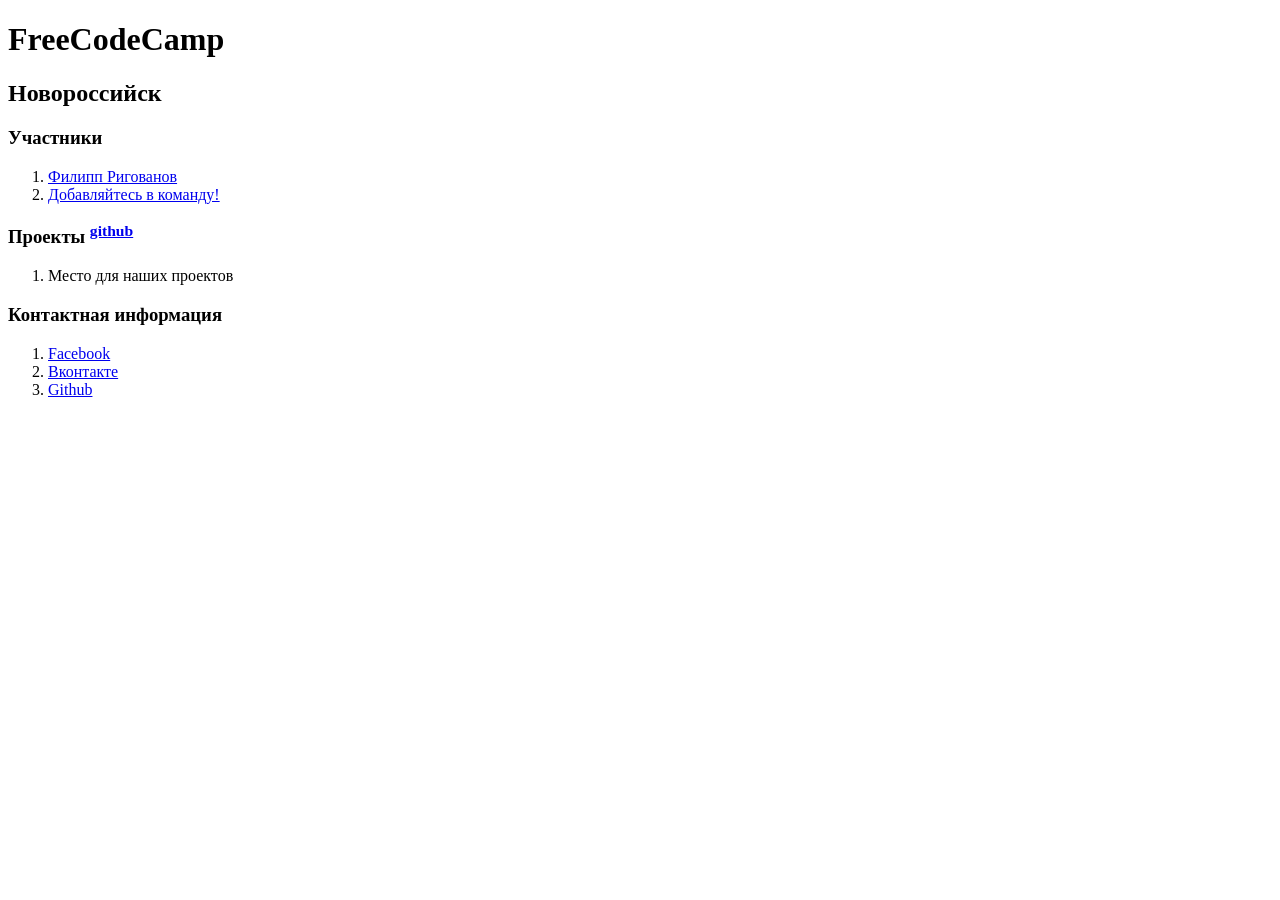
==== index.html @ 4f659410 "Update index.html" ====
<!DOCTYPE html>
<html lang="ru">
  <head>
    <meta charset="utf-8">
    <title>FreeCodeCamp Новороссийск</title>
    <meta name="viewport" content="width=device-width, initial-scale=1, user-scalable=no">
    <link href="https://fonts.googleapis.com/css?family=Cuprum" rel="stylesheet">
    <link rel="stylesheet" href="public/css/meyer.css">
    <link rel="stylesheet" href="public/css/master.css">
  </head>

  <body>
    <div class="wrapper">

      <div class="header">
        <h1>FreeCodeCamp</h1>
        <h2>Новороссийск</h2>
      </div>

      <div class="content">
        <div class="participants content__item">
          <h3 class="content__item-header">
            Участники
          </h3>
          <ol>
            <li><a href="./participants/a1ip/">Филипп Ригованов</a></li>
            <li><a href="https://www.facebook.com/groups/free.code.camp.novorossiysk/?ref=group_browse_new">Добавляйтесь в команду!</a></li>
          </ol>
        </div>

        <div class="projects content__item">
          <h3 class="content__item-header">
            Проекты <sup><a href="https://github.com/freecodecamp-nvrsk">github</a></sup>
          </h3>
          <ol>
            <li>Место для наших проектов
            </li>
          </ol>
        </div>
      </div>

    </div>
    <div class="footer">
      <div class="footer__content">
        <h3>Контактная информация</h3>
        <ol class="contacts">
          <li><a href="https://www.facebook.com/groups/free.code.camp.novorossiysk">Facebook</a></li>
          <li><a href="https://vk.com/freecodecampnvrsk">Вконтакте</a></li>
          <li><a href="https://github.com/freecodecamp-nvrsk">Github</a></li>
        </ol>
      </div>
    </div>
  </body>
</html>
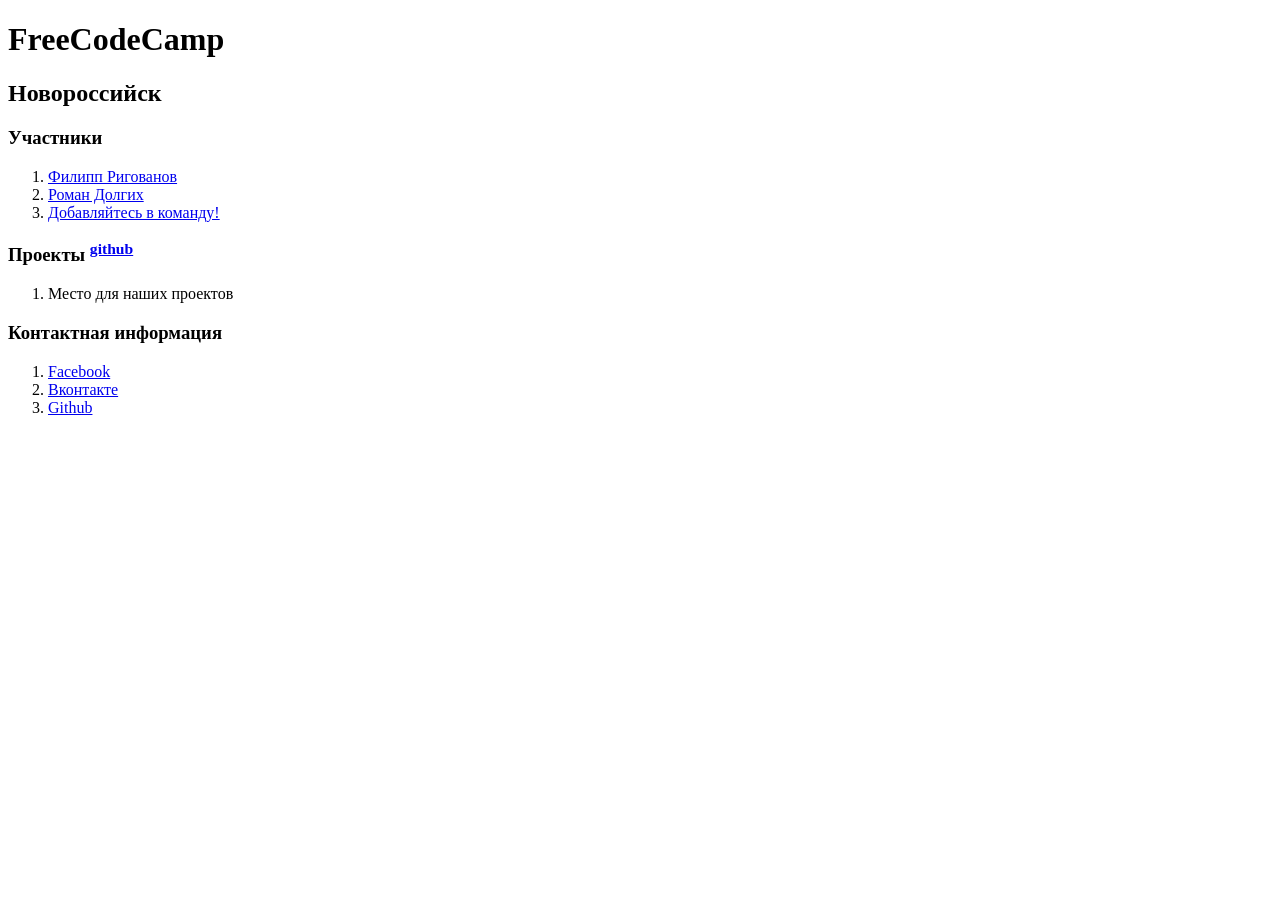
==== commit 76b80114: "Update index.html" ====
--- a/index.html
+++ b/index.html
@@ -24,6 +24,7 @@
           </h3>
           <ol>
             <li><a href="./participants/a1ip/">Филипп Ригованов</a></li>
+            <li><a href="./participants/Roman-Dolgih/">Роман Долгих</a></li>
             <li><a href="https://www.facebook.com/groups/free.code.camp.novorossiysk/?ref=group_browse_new">Добавляйтесь в команду!</a></li>
           </ol>
         </div>
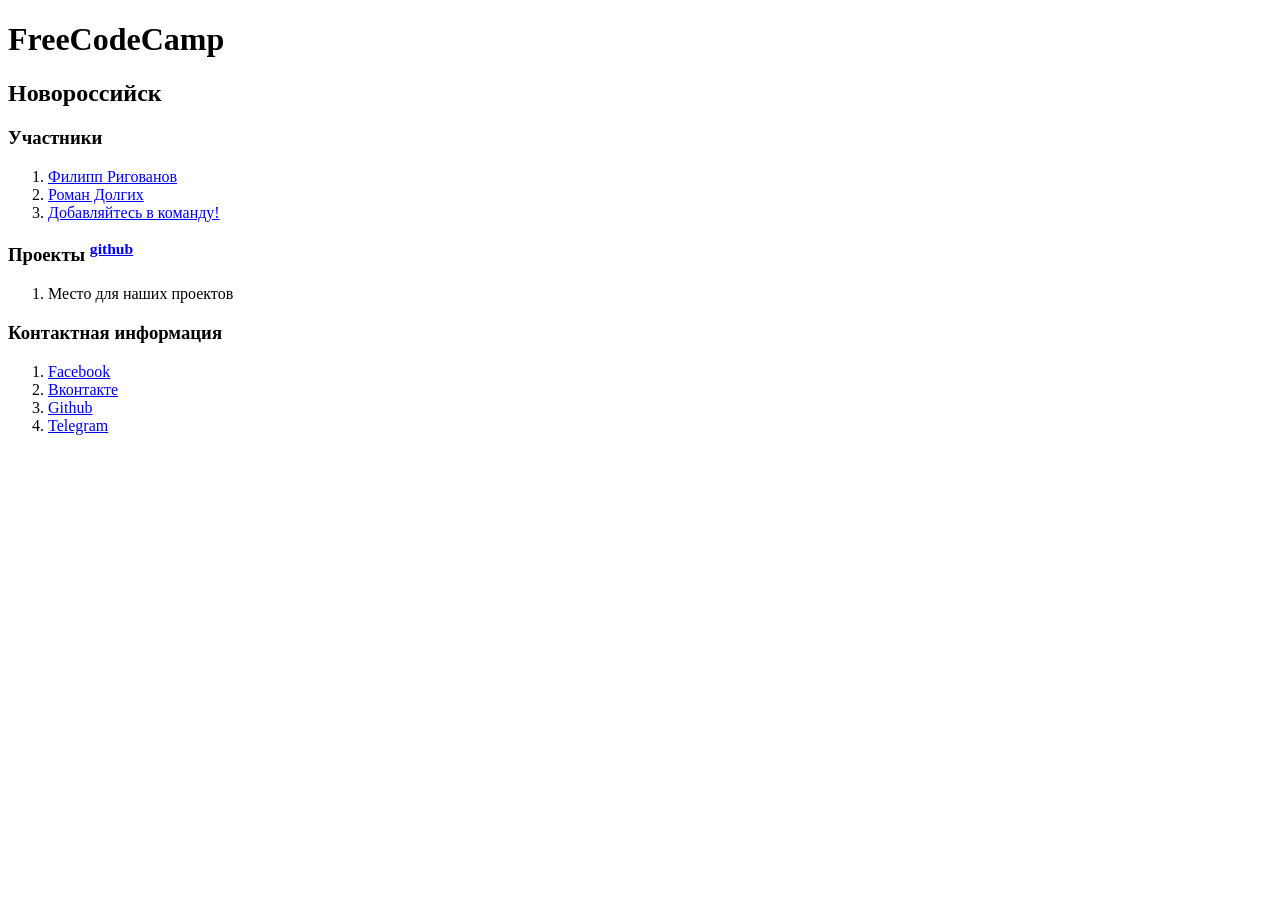
==== commit ec6a87a3: ":loudspeaker: Telegram added" ====
--- a/index.html
+++ b/index.html
@@ -48,6 +48,7 @@
           <li><a href="https://www.facebook.com/groups/free.code.camp.novorossiysk">Facebook</a></li>
           <li><a href="https://vk.com/freecodecampnvrsk">Вконтакте</a></li>
           <li><a href="https://github.com/freecodecamp-nvrsk">Github</a></li>
+          <li><a href="https://t.me/FreeCodeCampNvrsk">Telegram</a></li>
         </ol>
       </div>
     </div>
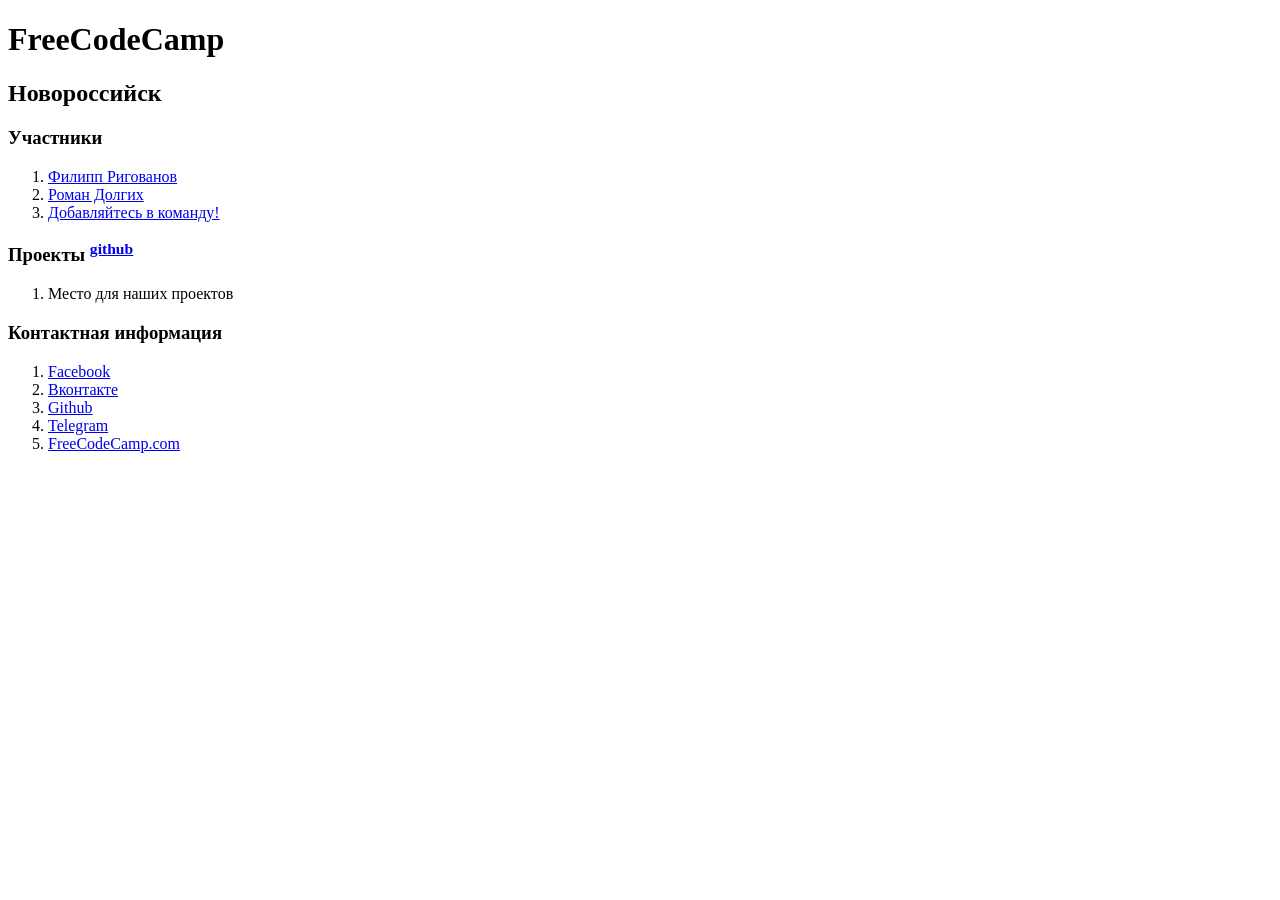
==== commit 79fd148a: "Добавлена ссылка на FreeCodeCamp.com :neckbeard:" ====
--- a/index.html
+++ b/index.html
@@ -49,6 +49,7 @@
           <li><a href="https://vk.com/freecodecampnvrsk">Вконтакте</a></li>
           <li><a href="https://github.com/freecodecamp-nvrsk">Github</a></li>
           <li><a href="https://t.me/FreeCodeCampNvrsk">Telegram</a></li>
+          <li><a href="https://www.freecodecamp.com">FreeCodeCamp.com</a></li>
         </ol>
       </div>
     </div>
